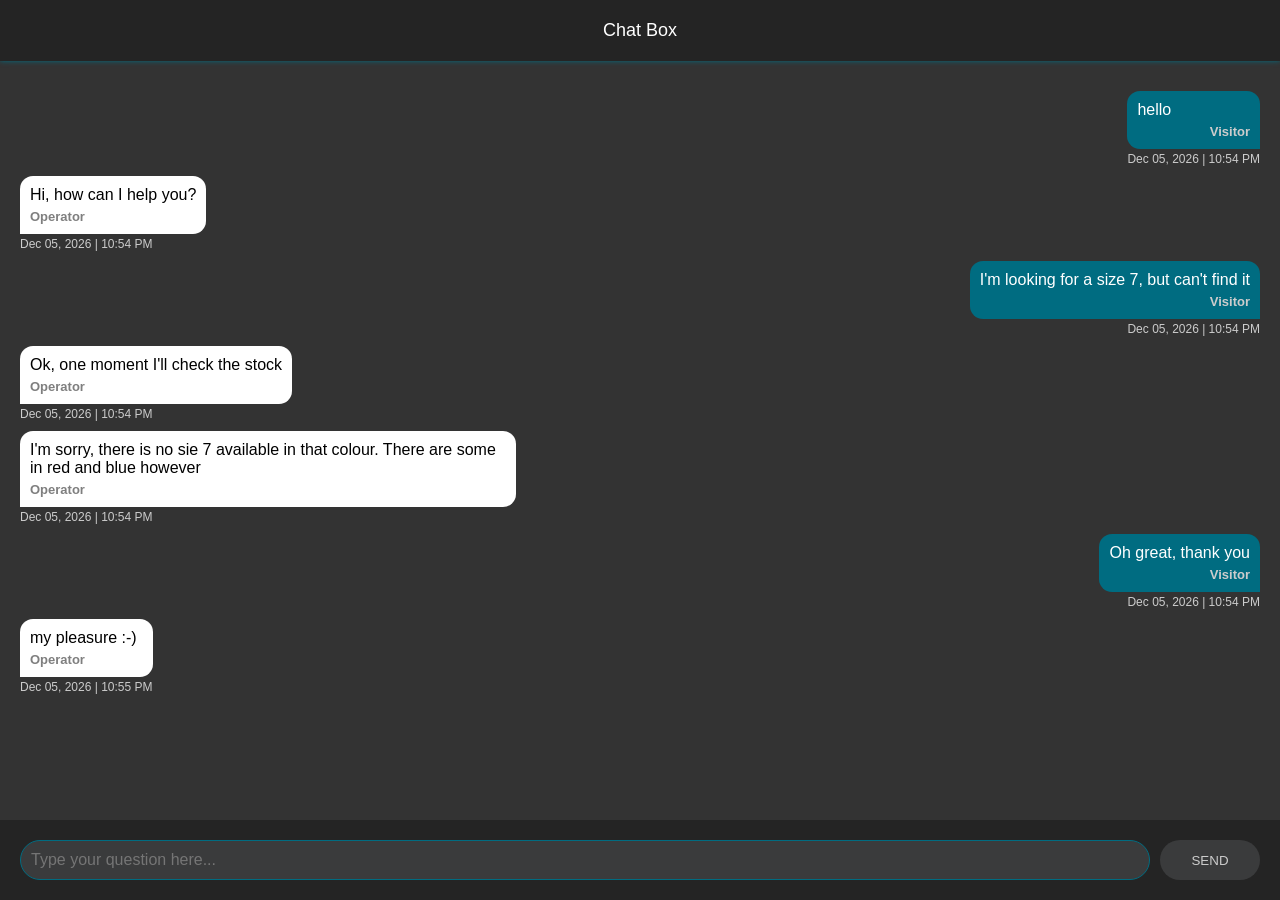
==== index.html @ 3caba4fd "chat box with dummy responses" ====
<html>

<head>
	<title>Chat Box</title>
	<link rel="icon" type="image/x-icon" href="/favicon.ico" />
	<link rel="stylesheet" type="text/css" href="css/chat.css">
	<script src="js/chat.js"></script>
</head>

<body onload="pageLoad()">
	<div class="chat-window">
		<div class="header">Chat Box</div>
		<div id="chat-history"></div>
		<div class="chat-controls">
			<textarea id="chat-input" rows="1" placeholder='Type your question here...'></textarea>
			<input id="chat-send" type="button" value='SEND' onclick="sendChat()" disabled></input>
		</div>
	</div>
</body>

<script src="js/handleChat.js"></script>

</html>
---- css/chat.css ----
body,
html {
    margin: 0;
}

body,
div,
span,
textarea {
    font-size: 16px;
    font-family: Helvetica, Arial, sans-serif;
}

/* ------ Style Scrollbar ------ */
#chat-history::-webkit-scrollbar {
    width: 10px;
}

#chat-history::-webkit-scrollbar-track {
    background: #555;
}

#chat-history::-webkit-scrollbar-thumb {
    background: #888;
}

#chat-history::-webkit-scrollbar-thumb:hover {
    background: #f1f1f1;
}
/* ---------------------------- */

.chat-window {
    width: 100vw;
    height: 100vh;
    display: flex;
    flex-direction: column;
}

.header {
    color: #fff;
    text-align: center;
    font-size: 18px;
    padding: 20px;
    position: relative;
    background-color: #242424;
    box-shadow: 0px 0 5px #006c81;
    animation-name: shadowAnimation;
    animation-duration: 4s;
    animation-iteration-count: infinite;
}

@keyframes shadowAnimation {
    from {
        box-shadow: 0px -8px 36px #006c81;
    }
    to {
        box-shadow: 0px ​-18px 50px #006c81;
    }
}

#chat-history {
    background-color: #333333;
    flex: 1 1 auto;
    overflow: auto;
    padding: 20px;
}

.visitor {
    margin-left: auto;
    text-align: right;
}

.operator,
.visitor {
    margin-top: 10px;
    width: 40%;
    overflow: hidden;
}

.chat-wrapper {
    display: inline-block;
    transition: all 0.5s ease-in-out;
}

.visitor .sent-by {
    color: #ccc;
    text-align: right;
}

.sent-by {
    margin-top: 5px;
    font-size: 13px;
    font-weight: bold;
    color: #7f7f7f;
}

.visitor .message-container {
    background-color: #006c81;
    color: #fff;
    border-bottom-left-radius: 13px;
}

.operator .message-container {
    border-bottom-right-radius: 13px;
}

.message-container {
    background-color: #fff;
    padding: 10px;
    border-top-left-radius: 13px;
    border-top-right-radius: 13px;
    text-align: left;
}

.visitor .message-time {
    text-align: right;
}

.message-time {
    font-size: 12px;
    color: #ccc;
    margin-top: 3px;
}

.chat-controls {
    display: flex;
    padding: 20px;
    background-color: #242424;
}

.chat-controls textarea {
    flex: 1 1 auto;
    padding: 10px;
    margin-right: 10px;
    resize: none;
    border: none;
    outline: none;
    background-color: #3a3b3c;
    color: #fff;
    border-radius: 30px;
    border: 1px solid transparent;
}
.chat-controls textarea:focus,
.chat-controls textarea:active {
    border-color: #006c81;
}

.chat-controls input {
    border: none;
    outline: none;
    cursor: pointer;
    width: 100px;
    height: 100%;
    color: #fff;
    border-radius: 30px;
    background-color: #006c81;
}

.chat-controls input:disabled {
    cursor: default;
    color: #ccc;
    background-color: #3a3b3c !important;
}

.chat-controls input:hover {
    background-color: #017389;
}

.chat-controls input:active {
    background-color: #006c81;
}

.top {
    position: relative;
    transform: translateY(0);
}

.bottom {
    position: absolute;
    transform: translateY(100%);
}

@media only screen and (max-width: 470px) {
    .operator,
    .visitor {
        margin-top: 10px;
        width: 70%;
    }
}
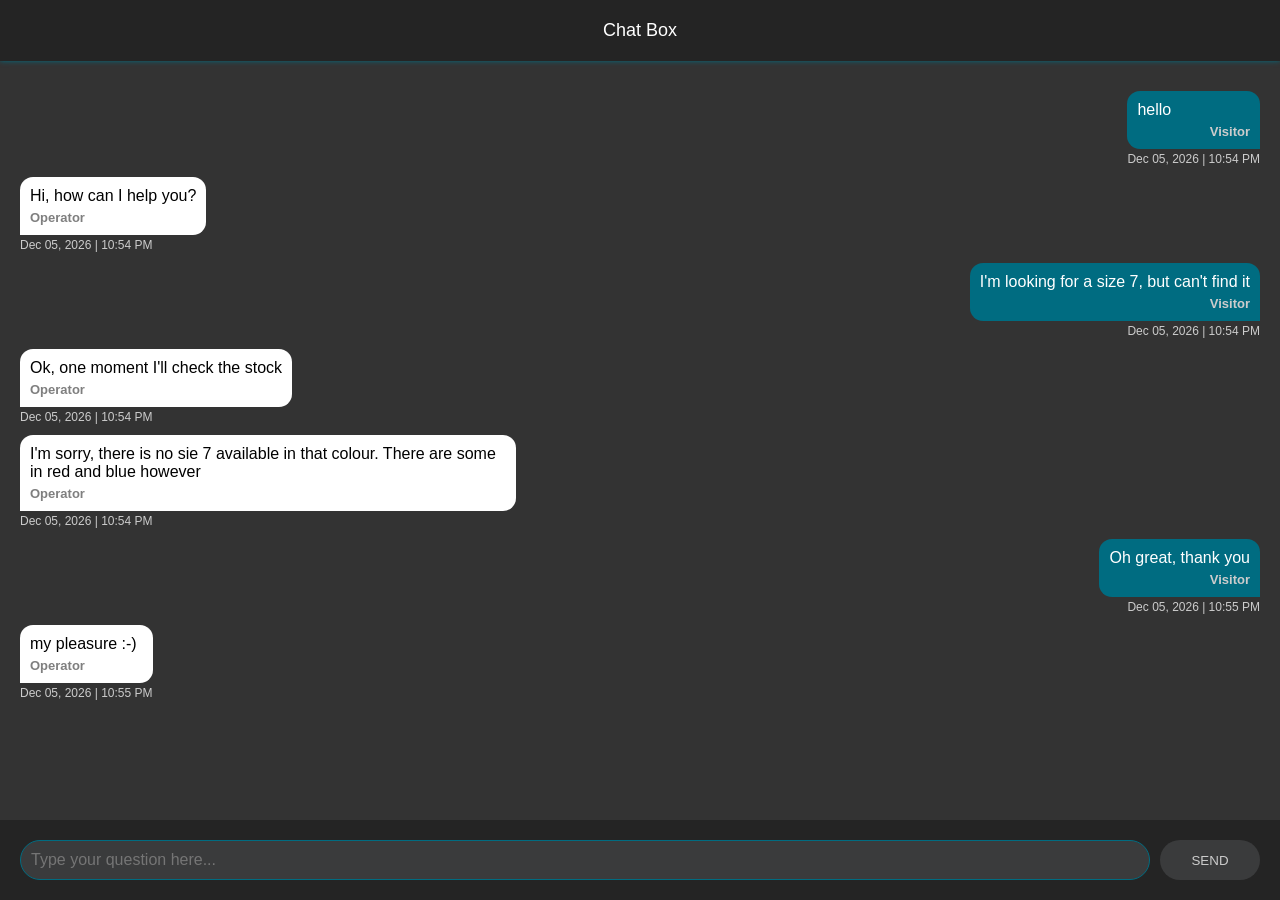
==== commit 85297847: "fixing a viewport issue on cellular devices" ====
--- a/index.html
+++ b/index.html
@@ -1,9 +1,13 @@
-<html>
+<!DOCTYPE html>
+<html lang="en">
 
 <head>
 	<title>Chat Box</title>
+	<meta charset="UTF-8" />
+	<meta http-equiv="X-UA-Compatible" content="IE=edge" />
+	<meta name="viewport" content="width=device-width, initial-scale=1.0" />
 	<link rel="icon" type="image/x-icon" href="/favicon.ico" />
-	<link rel="stylesheet" type="text/css" href="css/chat.css">
+	<link rel="stylesheet" type="text/css" href="css/chat.css" />
 	<script src="js/chat.js"></script>
 </head>
 
